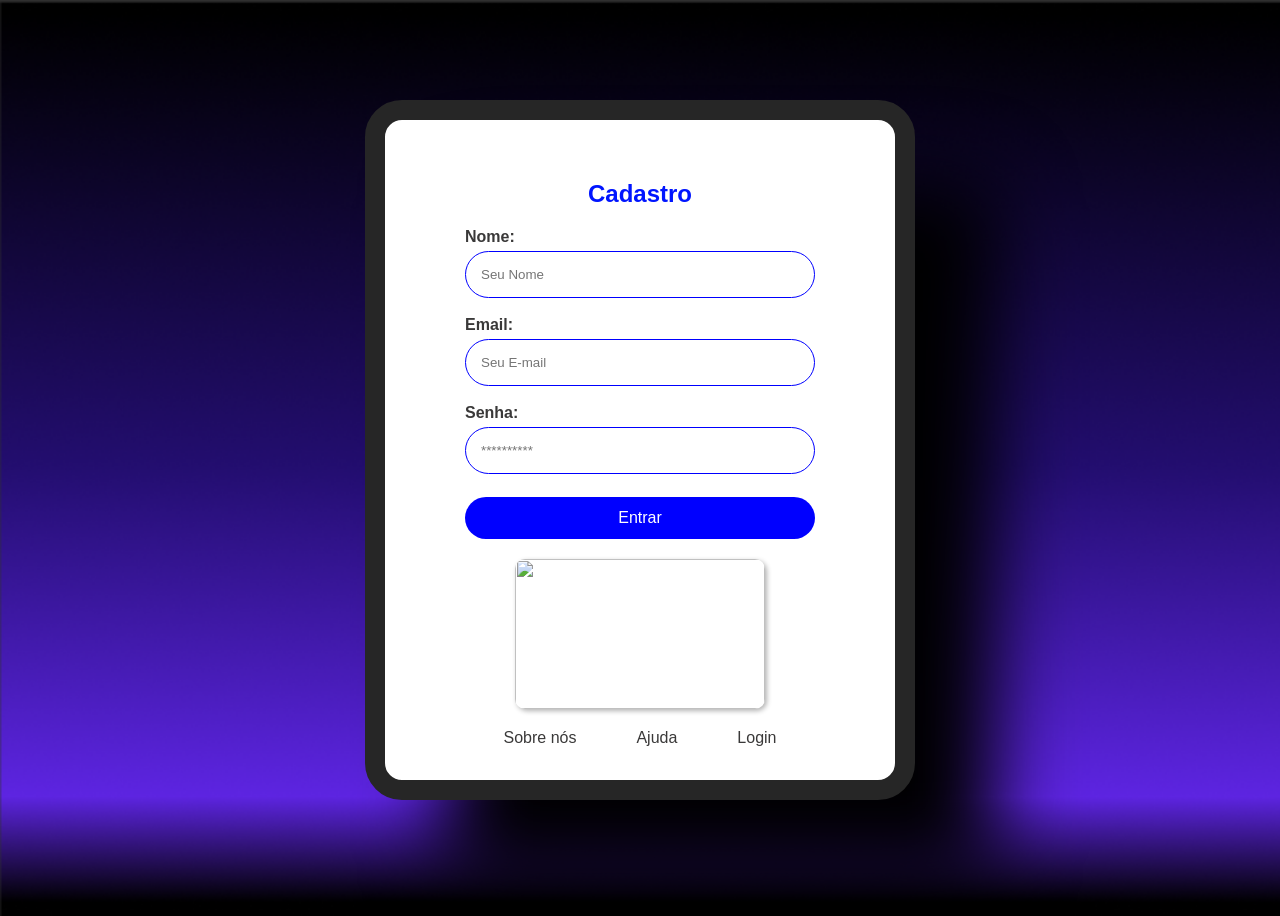
==== cadastro.html @ 443d8f2b "Finalização da tela de login, criação da tela de cadastro e pequenas alterações no design" ====
<html>

<head>
    <title> Cadastro </title>
    <link rel="stylesheet" href="./style2.css">

</head>

<body id="exemplo-background">

    <form action="./sucesso.html" class="form">

        <h2 id="tituloform" ;> Cadastro </h2>
        <label class="textlabel"> Nome: </label>
        <input class="campotexto" type="text" name="text" placeholder="Seu Nome">
        <br>
        <label class="textlabel"> Email: </label>
        <input class="campotexto" type="Email" name="Email" placeholder="Seu E-mail">
        <br>
        <label class="textlabel"> Senha: </label>
        <input class="campotexto" type="password" name="Senha" placeholder="**********">
        <br>
        <button id="bnenviar" type="submit"> Entrar </button>
        <img id="imagem" src="./imagem.png" width="100px" height="500px">
        <div class="rodape">
            <a href="./sobrenos"> Sobre nós </a>
            <a href="#"> Ajuda </a>
            <a href="./cadastro.html"> Login </a>
        </div>

    </form>
</body>
<!--
    <footer> 
        <p style="color: rgb(0, 0, 0)"> Sobre nós </p>
    </footer>       
 -->

</html>
---- style2.css ----
Style.css

*{ 
    margin: 0;
    padding: 0;
    border-sizing: border-box;
   

}
h1{
    color: greenyellow;
    font-size: 40px;
    font-style: italic;
}

#exemplo-background {
  background-image: url(./Background.png);
  background-size: cover; /* Faz a imagem cobrir todo o espaço disponível */
  height: 900px; /* definir uma altura */
}


body{ 
    font-family: Arial, Helvetica, sans-serif;
    display: flex;
    justify-content: center;
    align-items: center;
    height: 100vh ; 
}

.textlabel{

    margin: 0px;
    margin-bottom: 5px;
    font-weight: bold;
    color: #3A3939;

}
.campotexto{

    padding: 15px;
    border: 1px solid blue;
    border-radius: 50px;
    outline: none;
    transition: 0.33s;

}

.campotext:focus{

    border-color: blue;
    box-shadow: 0,0,5px;

}
 
.form{

    background: white;
    height: 500px;
    width: 350px;
    padding: 80px;
    border-radius: 37px;
    border: 20px solid rgb(38, 38, 38);
    box-shadow: 80px 80px 80px #000001;
    display: flex;
    flex-direction: column;

}

#imagem {
    margin-left: auto;
    margin-right: auto;
    display: block;
    margin-top: 20px;;
    width: 250px;           /* Define a largura */
    height: 150px;           /* Mantém a proporção original */
    border-radius: 10px;    /* Arredonda as bordas */
    box-shadow: 2px 2px 5px rgba(0, 0, 0, 0.3); /* Adiciona sombra */
}



#tituloform{

    text-align: center;
    margin-top: -20px;
    margin-bottom: 20px;
    font-weight: bold;
    color: #0015FF;

}

#rodape1{

    color: #3A3939;

}

#rodape2{

    color: #3A3939;
    text-align: center;
    margin-top: -35px;

}

#acadastro {
    color: inherit; 
    text-decoration: none;
    
} 
#asobrenos {
    color: inherit; 
    text-decoration: none;
    
} 

#rodape3{
    
    color: #3A3939;
    text-align: right;
    margin-top: -35px;

}

#bnenviar{

    margin-top: 5px;
    padding: 12px;
    background: blue;
    color: white;
    border: none;
    border-radius: 50px;
    cursor: pointer;
    font-size: 16px;
    transition: 0.8s;

}

#bnenviar:hover {

    background: rgb(0, 0, 183)



}

.rodape {
    display: flex;                 /* Ativa o Flexbox */
    justify-content: center;       /* Centraliza os links horizontalmente */
    align-items: center;           /* Centraliza verticalmente (caso tenham alturas diferentes) */
    gap: 60px;  
    
    margin-top: 20px;           /* Define a distância exata entre os links */
}

a {
text-decoration:none;
 color: #3A3939;
    text-align: right;
}
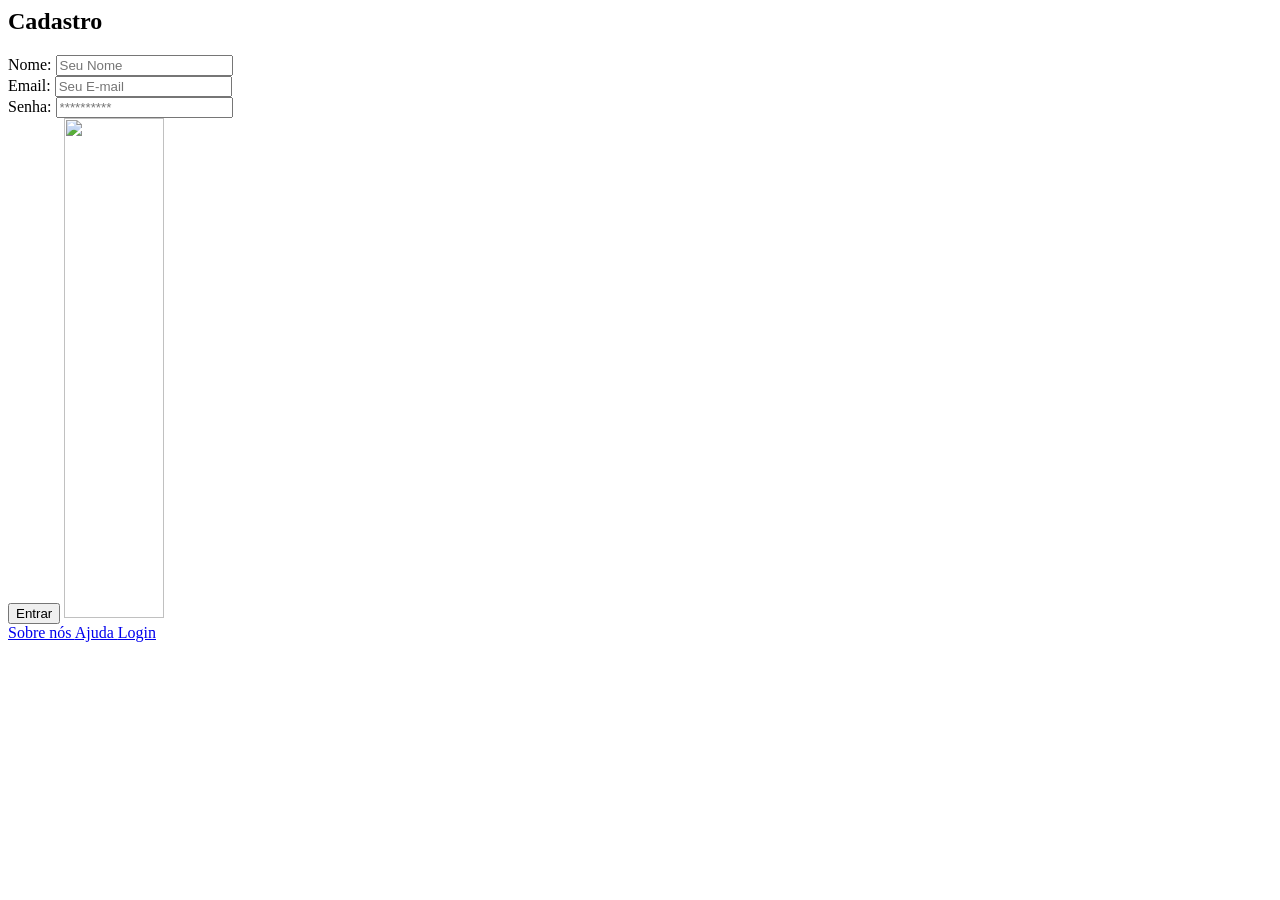
==== commit 1b45cb1e: "saaa" ====
--- a/cadastro.html
+++ b/cadastro.html
@@ -2,7 +2,7 @@
 
 <head>
     <title> Cadastro </title>
-    <link rel="stylesheet" href="./style2.css">
+    <link rel="stylesheet" href="./style-cadastro.css">
 
 </head>
 
@@ -21,7 +21,7 @@
         <input class="campotexto" type="password" name="Senha" placeholder="**********">
         <br>
         <button id="bnenviar" type="submit"> Entrar </button>
-        <img id="imagem" src="./imagem.png" width="100px" height="500px">
+        <img id="imagem" src="./img/imagem.png" width="100px" height="500px">
         <div class="rodape">
             <a href="./sobrenos"> Sobre nós </a>
             <a href="#"> Ajuda </a>
